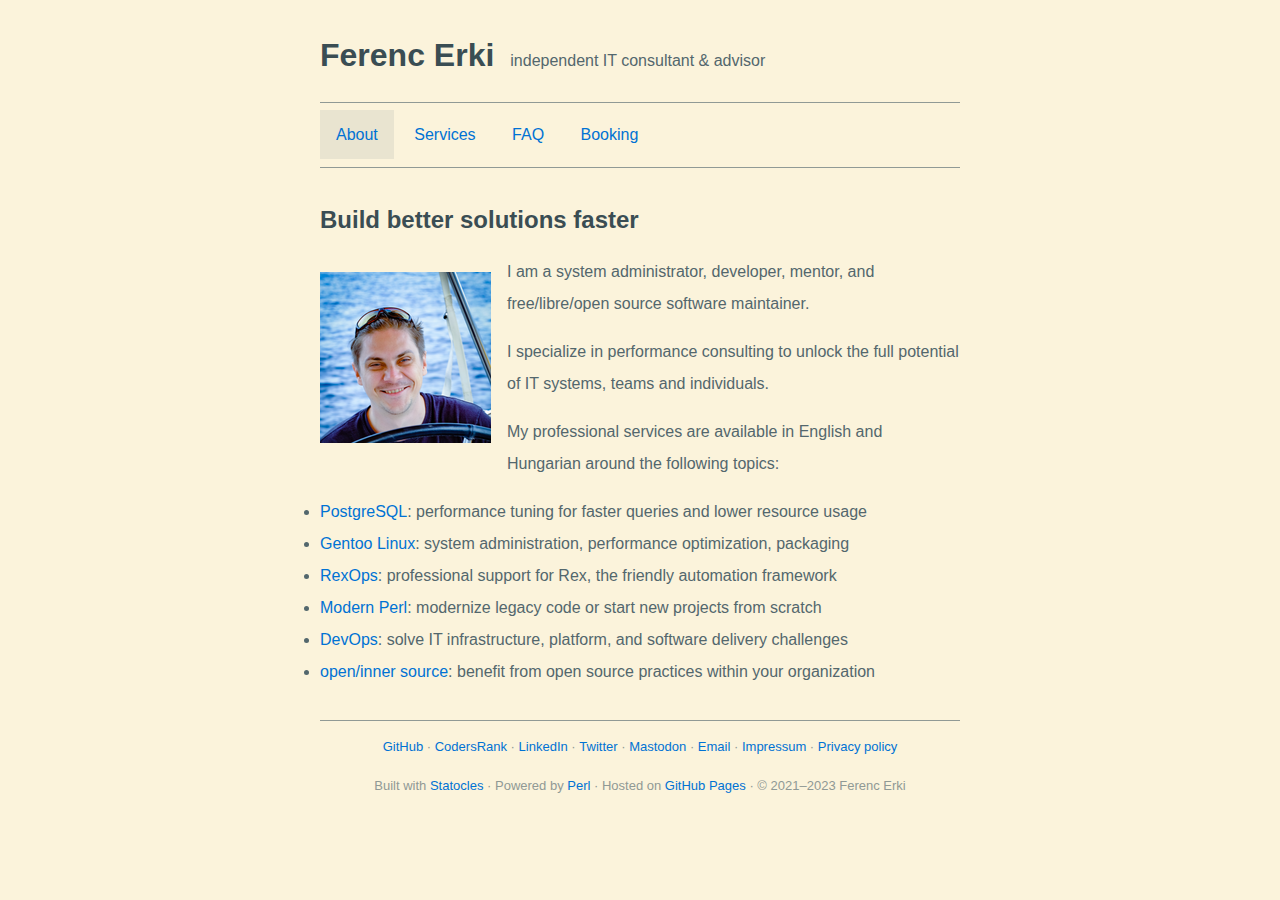
==== index.html @ 91300110 "Site update" ====
<!DOCTYPE html>
<html lang="en">
    <head>
        <meta charset="utf-8">
        <meta content="width=device-width, initial-scale=1" name="viewport">
        <meta content="Ferenc Erki - independent IT consultant &amp; advisor" name="description">
        <meta content="Ferenc Erki" name="author">
        <meta content="4KzbYclokErOfwrKiBpX8XCu8ckJ9A7zwueL9VAbAYE" name="google-site-verification">
        <link href="/theme/css/selenized.css" rel="stylesheet">
        <title>Ferenc Erki - independent IT consultant &amp; advisor</title>
    </head>
    <body>
        <header>
            <h1><a href="/">Ferenc Erki</a></h1>
            <p>independent IT consultant &amp; advisor</p>
        </header>

        <nav>
            <ul>
                <li><a class="active" href="/index.html">About</a></li>
                <li><a href="/pages/services.html">Services</a></li>
                <li><a href="/pages/faq.html">FAQ</a></li>
                <li><a href="https://cal.com/ferki" target="_blank">Booking</a></li>
            </ul>
        </nav>

        <main>
            <h2 id="buildbettersolutionsfaster">Build better solutions faster</h2>

<p></p><figure id="profile">
  <img alt="Smooth sailing with a smiling FErki at the helm" height="171" src="/theme/images/FErki.png" width="171">
</figure>

<p>I am a system administrator, developer, mentor, and free/libre/open source software maintainer.</p>

<p>I specialize in performance consulting to unlock the full potential of IT systems, teams and individuals.</p>

<p>My professional services are available in English and Hungarian around the following topics:</p>

<ul>
<li><a href="/pages/services.html#postgresqlperformancetuning">PostgreSQL</a>: performance tuning for faster queries and lower resource usage</li>
<li><a href="/pages/services.html#gentoolinux">Gentoo Linux</a>: system administration, performance optimization, packaging</li>
<li><a href="/pages/services.html#rexopsfamily">RexOps</a>: professional support for Rex, the friendly automation framework</li>
<li><a href="/pages/services.html#modernperl">Modern Perl</a>: modernize legacy code or start new projects from scratch</li>
<li><a href="/pages/services.html#devops">DevOps</a>: solve IT infrastructure, platform, and software delivery challenges</li>
<li><a href="/pages/services.html#opensource">open/inner source</a>: benefit from open source practices within your organization</li>
</ul>


        </main>

        <footer>
            
            <ul>
                <li><a href="https://github.com/ferki" rel="me" target="_blank">GitHub</a></li>
                <li><a href="https://profile.codersrank.io/user/ferki" rel="me" target="_blank">CodersRank</a></li>
                <li><a href="https://www.linkedin.com/in/ferki" rel="me" target="_blank">LinkedIn</a></li>
                <li><a href="https://twitter.com/erkiferenc" rel="me" target="_blank">Twitter</a></li>
                <li><a href="https://fosstodon.org/@ferki" rel="me" target="_blank">Mastodon</a></li>
                <li><a href="mailto:ferki@ferki.it">Email</a></li>
                <li><a href="/pages/impressum.html">Impressum</a></li>
                <li><a href="/pages/privacy_policy.html">Privacy policy</a></li>
            </ul>

            <ul>
                <li>Built with <a href="http://preaction.me/statocles" target="_blank">Statocles</a></li>
                <li>Powered by <a href="https://www.perl.org" target="_blank">Perl</a></li>
                <li>Hosted on <a href="https://pages.github.com/" target="_blank">GitHub Pages</a></li>
                <li>© 2021–2023 Ferenc Erki</li>
            </ul>

        </footer>
    </body>
</html>
---- theme/css/selenized.css ----
:root {
    color-scheme: light dark;

    --background: var(--bg_0);
    --highlight: var(--bg_1);
    --primary: var(--fg_0);
    --secondary: var(--dim_0);
    --emphasized: var(--fg_1);
}

@media (prefers-color-scheme: dark) {
    :root {
        --bg_0: #103c48;
        --bg_1: #174956;
        --bg_2: #325b66;
        --dim_0: #72898f;
        --fg_0: #adbcbc;
        --fg_1: #cad8d9;

        --red: #fa5750;
        --green: #75b938;
        --yellow: #dbb32d;
        --blue: #4695f7;
        --magenta: #f275be;
        --cyan: #41c7b9;
        --orange: #ed8649;
        --violet: #af88eb;

        --br_red: #ff665c;
        --br_green: #84c747;
        --br_yellow: #ebc13d;
        --br_blue: #58a3ff;
        --br_magenta: #ff84cd;
        --br_cyan: #53d6c7;
        --br_orange: #fd9456;
        --br_violet: #bd96fa;
    }

    img {
        filter: grayscale(15%);
    }
}

@media (prefers-color-scheme: light) {
    :root {
        --bg_0: #fbf3db;
        --bg_1: #e9e4d0;
        --bg_2: #cfcebe;
        --dim_0: #909995;
        --fg_0: #53676d;
        --fg_1: #3a4d53;
        --red: #d2212d;
        --green: #489100;
        --yellow: #ad8900;
        --blue: #0072d4;
        --magenta: #ca4898;
        --cyan: #009c8f;
        --orange: #c25d1e;
        --violet: #8762c6;
        --br_red: #cc1729;
        --br_green: #428b00;
        --br_yellow: #a78300;
        --br_blue: #006dce;
        --br_magenta: #c44392;
        --br_cyan: #00978a;
        --br_orange: #bc5819;
        --br_violet: #825dc0;

        --background: var(--bg_0);
        --highlight: var(--bg_1);
        --primary: var(--fg_0);
        --secondary: var(--dim_0);
        --emphasized: var(--fg_1);
    }
}

body {
    background-color: var(--background);
    color: var(--primary);
    height: 100%;
    margin: 1rem auto;
    padding: 0 2rem;
    font-family: sans-serif;
    max-width: 40rem;
}

h1,
h2,
h3,
h4,
h5,
h6 {
    color: var(--emphasized);
}

p + h1,
p + h2,
p + h3,
p + h4,
p + h5,
p + h6 {
    margin-top: 2em;
    margin-bottom: 1em;
}

ul,
ol {
    padding-left: 0;
    list-style-position: outside;
}

a {
    color: var(--blue);
    text-decoration: none;
}

a:hover {
    text-decoration: underline;
}

a:visited {
    color: var(--violet);
}

main,
header,
nav {
    border-bottom: 1px solid var(--secondary);
}

header {
    display: flex;
    align-items: baseline;
}

header h1 a,
header h1 a:hover,
header h1 a:visited {
    color: var(--emphasized);
    text-decoration: none;
}

header p {
    padding: 1em;
}

footer ul,
nav ul {
    padding: 0;
    line-height: 2em;
}

nav li {
    display: inline-block;
}

nav li a {
    padding: 1em;
}

nav li a:hover {
    background-color: var(--highlight);
    text-decoration: none;
}

nav li a.active {
    background-color: var(--highlight);
}

main {
    line-height: 2em;
    padding: 1em 0;
}

figure#profile {
    float: left;
    margin: 1em 1em 0 0;
}

footer {
    text-align: center;
    color: var(--secondary);
    font-size: small;
}

footer li {
    display: inline-block;
}

footer li:not(:last-child)::after {
    content: " ·";
}
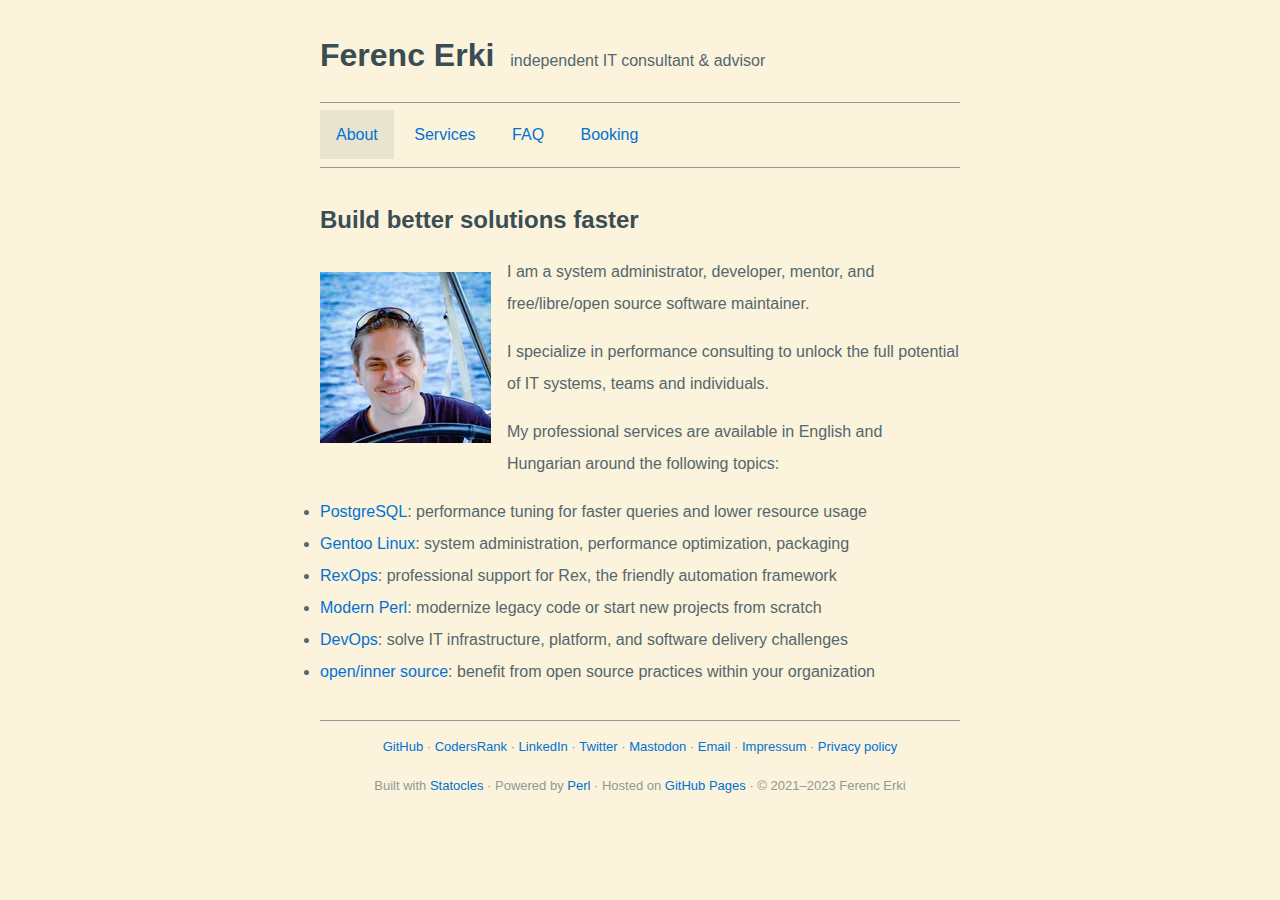
==== commit 70643db9: "Site update" ====
--- a/index.html
+++ b/index.html
@@ -28,7 +28,7 @@
             <h2 id="buildbettersolutionsfaster">Build better solutions faster</h2>
 
 <p></p><figure id="profile">
-  <img alt="Smooth sailing with a smiling FErki at the helm" height="171" src="/theme/images/FErki.png" width="171">
+  <img alt="Smooth sailing with a smiling FErki at the helm" height="171" src="/theme/images/FErki.webp" width="171">
 </figure>
 
 <p>I am a system administrator, developer, mentor, and free/libre/open source software maintainer.</p>
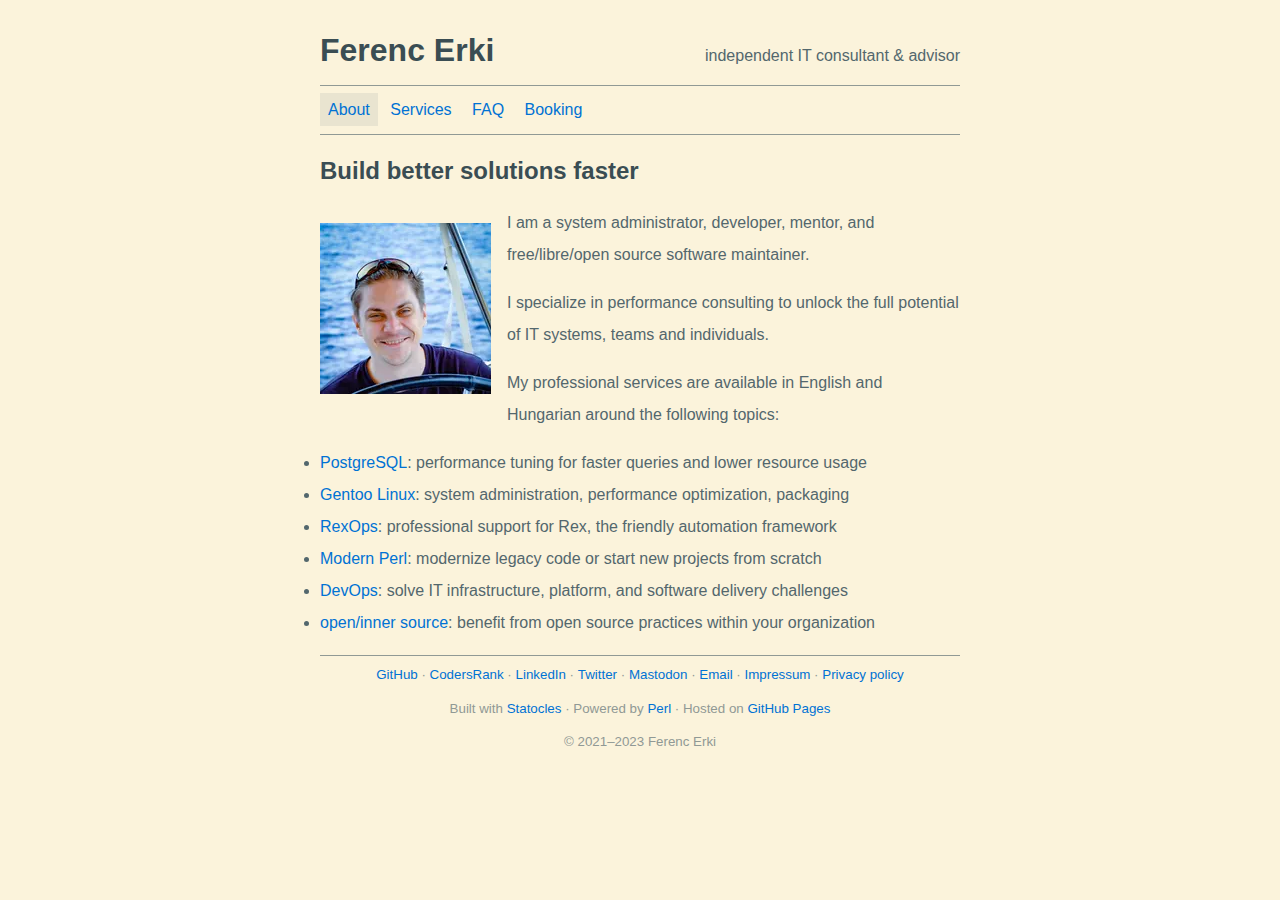
==== commit 3f05fa5c: "Site update" ====
--- a/index.html
+++ b/index.html
@@ -6,6 +6,7 @@
         <meta content="Ferenc Erki - independent IT consultant &amp; advisor" name="description">
         <meta content="Ferenc Erki" name="author">
         <meta content="4KzbYclokErOfwrKiBpX8XCu8ckJ9A7zwueL9VAbAYE" name="google-site-verification">
+        <link href="/theme/images/favicon.svg" rel="icon">
         <link href="/theme/css/selenized.css" rel="stylesheet">
         <title>Ferenc Erki - independent IT consultant &amp; advisor</title>
     </head>
@@ -66,6 +67,8 @@
                 <li>Built with <a href="http://preaction.me/statocles" target="_blank">Statocles</a></li>
                 <li>Powered by <a href="https://www.perl.org" target="_blank">Perl</a></li>
                 <li>Hosted on <a href="https://pages.github.com/" target="_blank">GitHub Pages</a></li>
+            </ul>
+            <ul>
                 <li>© 2021–2023 Ferenc Erki</li>
             </ul>
 
--- a/theme/css/selenized.css
+++ b/theme/css/selenized.css
@@ -49,6 +49,7 @@
         --dim_0: #909995;
         --fg_0: #53676d;
         --fg_1: #3a4d53;
+
         --red: #d2212d;
         --green: #489100;
         --yellow: #ad8900;
@@ -57,6 +58,7 @@
         --cyan: #009c8f;
         --orange: #c25d1e;
         --violet: #8762c6;
+
         --br_red: #cc1729;
         --br_green: #428b00;
         --br_yellow: #a78300;
@@ -65,12 +67,6 @@
         --br_cyan: #00978a;
         --br_orange: #bc5819;
         --br_violet: #825dc0;
-
-        --background: var(--bg_0);
-        --highlight: var(--bg_1);
-        --primary: var(--fg_0);
-        --secondary: var(--dim_0);
-        --emphasized: var(--fg_1);
     }
 }
 
@@ -78,8 +74,8 @@
     background-color: var(--background);
     color: var(--primary);
     height: 100%;
-    margin: 1rem auto;
-    padding: 0 2rem;
+    margin: auto;
+    padding: 2rem;
     font-family: sans-serif;
     max-width: 40rem;
 }
@@ -93,12 +89,12 @@
     color: var(--emphasized);
 }
 
-p + h1,
-p + h2,
-p + h3,
-p + h4,
-p + h5,
-p + h6 {
+h1:not(:first-child),
+h2:not(:first-child),
+h3:not(:first-child),
+h4:not(:first-child),
+h5:not(:first-child),
+h6:not(:first-child) {
     margin-top: 2em;
     margin-bottom: 1em;
 }
@@ -130,6 +126,8 @@
 
 header {
     display: flex;
+    justify-content: space-between;
+    flex-wrap: wrap;
     align-items: baseline;
 }
 
@@ -140,13 +138,14 @@
     text-decoration: none;
 }
 
+header h1,
 header p {
-    padding: 1em;
+    margin: 0 0 0.5em;
 }
 
 footer ul,
 nav ul {
-    padding: 0;
+    margin: 0.5em 0 0.5em;
     line-height: 2em;
 }
 
@@ -155,7 +154,7 @@
 }
 
 nav li a {
-    padding: 1em;
+    padding: 0.5em;
 }
 
 nav li a:hover {
@@ -169,7 +168,6 @@
 
 main {
     line-height: 2em;
-    padding: 1em 0;
 }
 
 figure#profile {
@@ -180,7 +178,7 @@
 footer {
     text-align: center;
     color: var(--secondary);
-    font-size: small;
+    font-size: smaller;
 }
 
 footer li {
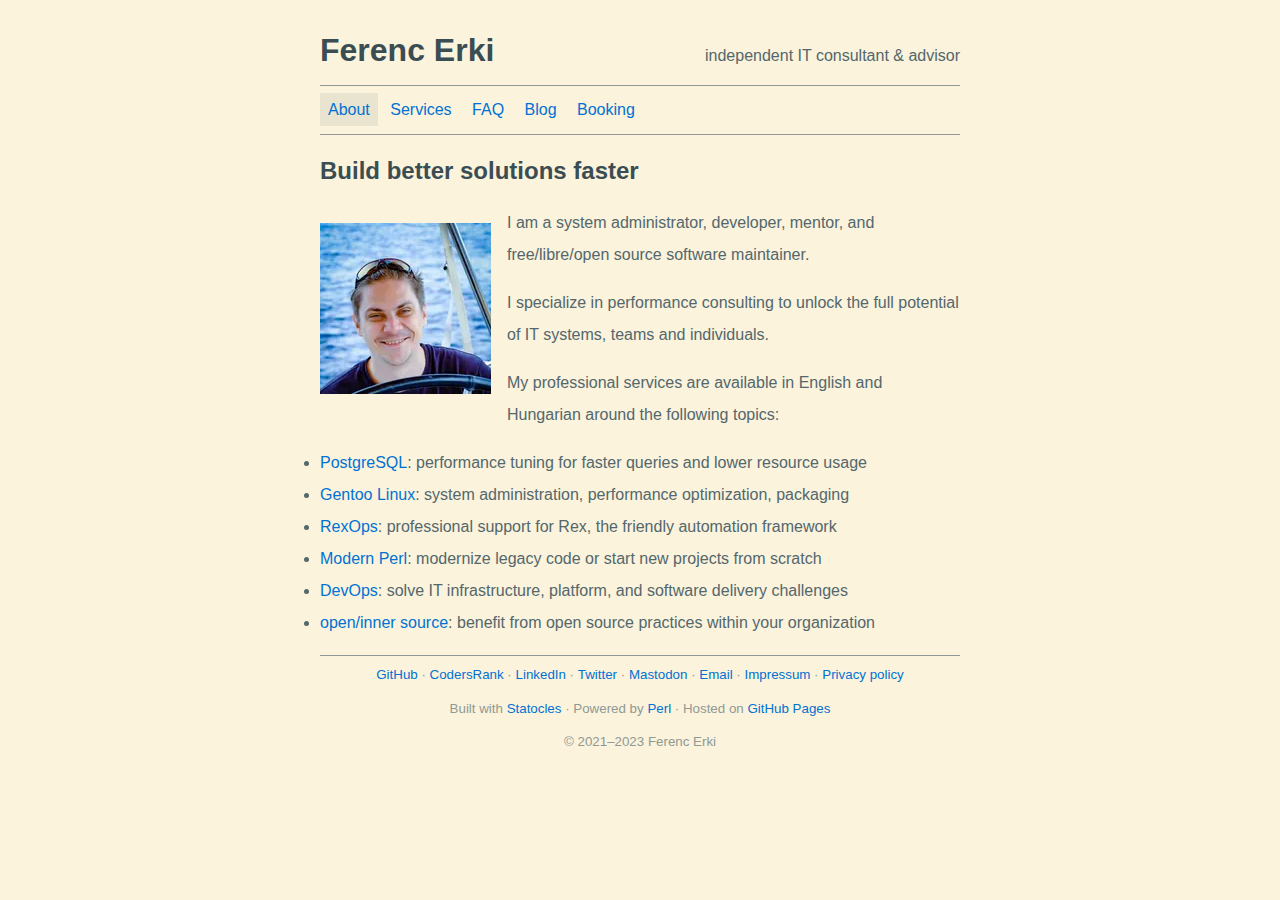
==== commit 7a158adc: "Site update" ====
--- a/index.html
+++ b/index.html
@@ -8,6 +8,7 @@
         <meta content="4KzbYclokErOfwrKiBpX8XCu8ckJ9A7zwueL9VAbAYE" name="google-site-verification">
         <link href="/theme/images/favicon.svg" rel="icon">
         <link href="/theme/css/selenized.css" rel="stylesheet">
+        <script data-domain="ferki.it" defer src="https://plausible.io/js/script.js"></script>
         <title>Ferenc Erki - independent IT consultant &amp; advisor</title>
     </head>
     <body>
@@ -21,6 +22,7 @@
                 <li><a class="active" href="/index.html">About</a></li>
                 <li><a href="/pages/services.html">Services</a></li>
                 <li><a href="/pages/faq.html">FAQ</a></li>
+                <li><a href="https://blog.ferki.it" target="_blank">Blog</a></li>
                 <li><a href="https://cal.com/ferki" target="_blank">Booking</a></li>
             </ul>
         </nav>
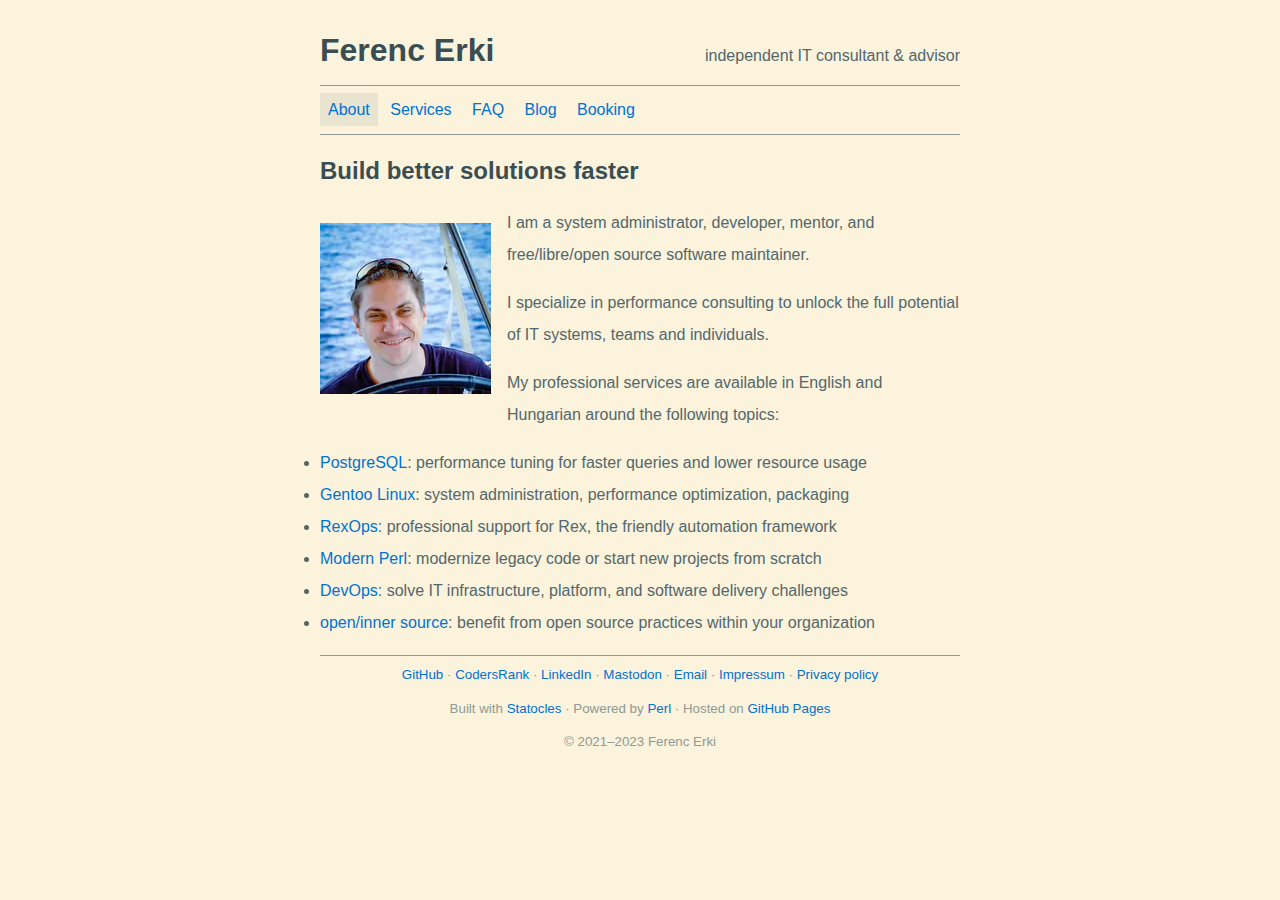
==== commit 336411a9: "Site update" ====
--- a/index.html
+++ b/index.html
@@ -58,7 +58,6 @@
                 <li><a href="https://github.com/ferki" rel="me" target="_blank">GitHub</a></li>
                 <li><a href="https://profile.codersrank.io/user/ferki" rel="me" target="_blank">CodersRank</a></li>
                 <li><a href="https://www.linkedin.com/in/ferki" rel="me" target="_blank">LinkedIn</a></li>
-                <li><a href="https://twitter.com/erkiferenc" rel="me" target="_blank">Twitter</a></li>
                 <li><a href="https://fosstodon.org/@ferki" rel="me" target="_blank">Mastodon</a></li>
                 <li><a href="mailto:ferki@ferki.it">Email</a></li>
                 <li><a href="/pages/impressum.html">Impressum</a></li>
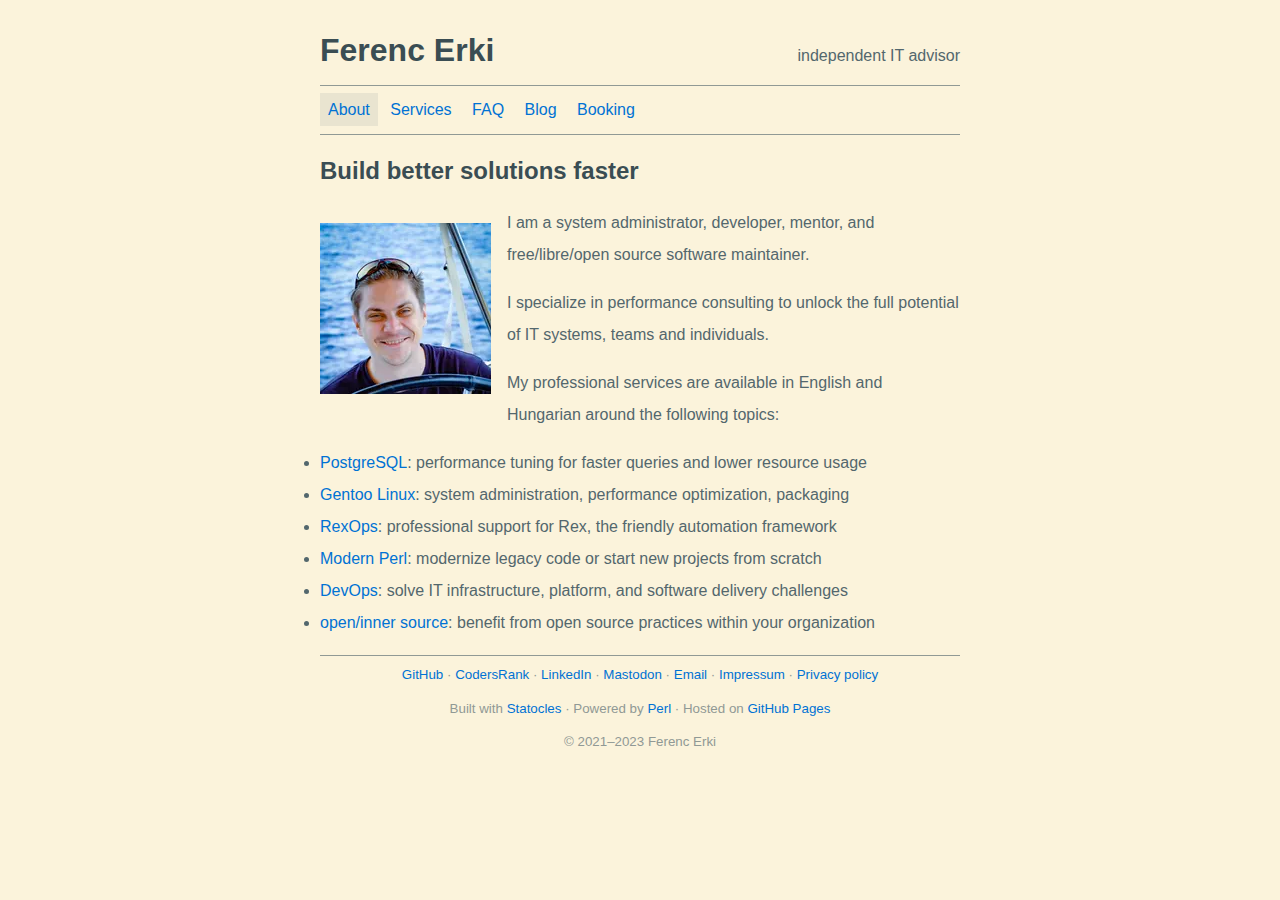
==== commit 283c8705: "Site update" ====
--- a/index.html
+++ b/index.html
@@ -3,18 +3,18 @@
     <head>
         <meta charset="utf-8">
         <meta content="width=device-width, initial-scale=1" name="viewport">
-        <meta content="Ferenc Erki - independent IT consultant &amp; advisor" name="description">
+        <meta content="Ferenc Erki - independent IT advisor" name="description">
         <meta content="Ferenc Erki" name="author">
         <meta content="4KzbYclokErOfwrKiBpX8XCu8ckJ9A7zwueL9VAbAYE" name="google-site-verification">
         <link href="/theme/images/favicon.svg" rel="icon">
         <link href="/theme/css/selenized.css" rel="stylesheet">
         <script data-domain="ferki.it" defer src="https://plausible.io/js/script.js"></script>
-        <title>Ferenc Erki - independent IT consultant &amp; advisor</title>
+        <title>Ferenc Erki - independent IT advisor</title>
     </head>
     <body>
         <header>
             <h1><a href="/">Ferenc Erki</a></h1>
-            <p>independent IT consultant &amp; advisor</p>
+            <p>independent IT advisor</p>
         </header>
 
         <nav>
--- a/theme/css/selenized.css
+++ b/theme/css/selenized.css
@@ -188,3 +188,23 @@
 footer li:not(:last-child)::after {
     content: " ·";
 }
+
+table.qrcode {
+    padding: 1rem 0;
+    border-width: 0;
+    border-spacing: 0;
+}
+
+.qrcode_off,
+.qrcode_on {
+    width: 1rem;
+    height: 1rem;
+}
+
+.qrcode_off {
+    background-color: var(--background);
+}
+
+.qrcode_on {
+    background-color: var(--primary);
+}
